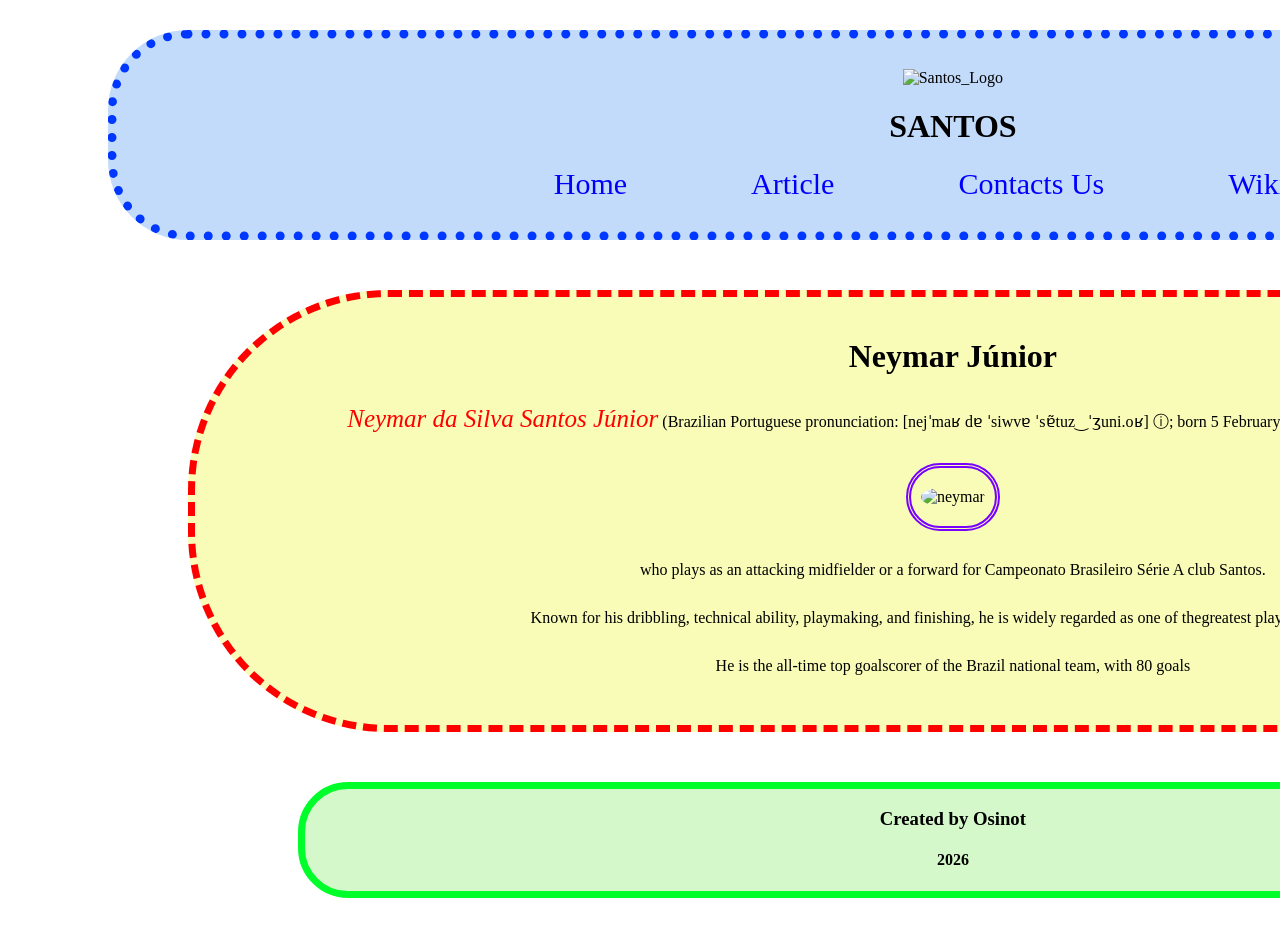
==== index.html @ 95974825 "Add files via upload" ====
<!DOCTYPE html>
<html lang="en">

<head>
    <meta charset="UTF-8">
    <meta name="viewport" content="width=device-width, initial-scale=1.0">
    <title>Document</title>
    <link rel="stylesheet" href="style.css">
</head>

<body>
    <header class="header1">
        <img src="images/Santos_Logo.png" alt="Santos_Logo" width="260px">
        <h1>SANTOS</h1>
        <a href="/" target="_blank" class="a1">Home</a>
        <a href="article.html" target="_blank" class="a1">Article</a>
        <a href="career.html" target="_blank"class="a1">Contacts Us</a>
        <a href="wikipedia.html" target="_blank" class="a1">Wikipedia</a>
    </header>
    <main>
        <div class="div1">
            <h1>Neymar Júnior</h1>
            <p><span style="font-size: 25px; color: rgb(255, 0, 0); font-style: italic;">Neymar da Silva Santos Júnior</span> (Brazilian Portuguese pronunciation: [nejˈmaʁ dɐ ˈsiwvɐ ˈsɐ̃tuz‿ˈʒuni.oʁ]
                ⓘ; born 5 February 1992) is a Brazilian professional footballer</p>
            <img src="images/neymar-spotlight-1738252249-159795.png" id="img1" alt="neymar">
            <p> who plays as an attacking midfielder or a forward for Campeonato Brasileiro Série A club Santos.</p>
                 <p>Known for his dribbling, technical ability, playmaking, and finishing, he is widely regarded as one of thegreatest players of all time.</p>
                <p>He is the all-time top goalscorer of the Brazil national team, with 80 goals</p>
        </div>
    </main>
    <footer>
        <h3>Created by Osinot</h3>
        <h4>2026</h4>
    </footer>
</body>

</html>
---- style.css ----
body{
    text-align: center;
    width: 50cm;
}
.div1{
    border: 7px dashed rgb(255, 0, 0) ;
    padding: 20px 5px;
    margin: 50px 180px;
    border-radius: 200px;
    background-color: rgb(249, 252, 183);
}
#img1{
 width: 20cm;
 padding: 20px 10px;
 border-radius: 80px;
 border: 5px double rgb(119, 0, 255);
}
.a1{
    margin: 60px;
    font-size: 30px;
    color: rgb(0, 0, 255);
    text-decoration: none;
}
footer{
    border: 7px solid rgb(0, 255, 42) ;
    background-color: rgb(213, 248, 203);
    margin: 30px 290px;
    border-radius: 50px;
}
.header1{
    border: 9px dotted rgb(0, 55, 255) ;
    border-radius: 80px;
    background-color: rgb(194, 219, 250);
    padding: 30px;
    margin: 30px 100px;
}
.div2{
    border: 9px solid rgb(136, 0, 255) ;
    padding: 30px 5px;
    margin: 70px 500px;
    border-radius: 150px;
    background-color: rgb(196, 185, 247);
}
#img2{
     border-radius: 80px;
     border: 6px dashed rgb(238, 255, 0);
}
.header2{
    border: 9px dotted rgb(255, 0, 0) ;
    border-radius: 80px;
    background-color: rgb(244, 174, 174);
    padding: 30px;
    margin: 30px 100px;
}
.a2{
    margin: 60px;
    font-size: 30px;
    color: rgb(255, 0, 0);
    text-decoration: none;
}
.a3{
    margin: 60px;
    font-size: 30px;
    color: rgb(10, 42, 0);
    text-decoration: none;
}
.header3{
    border: 9px dotted rgb(26, 95, 0) ;
    border-radius: 80px;
    background-color: rgb(197, 248, 162);
    padding: 30px;
    margin: 30px 100px;
}
input{
    border-radius: 20px;
    padding: 10px 40px;
    text-align: center;
    margin: 6px;
    border: 3px solid rgb(136, 0, 255);
}
form{
    border-radius: 20px;
    padding: 10px 6px;
    text-align: center;
    margin: 30px 400px;
    border: 6px dashed rgb(0, 47, 236);
    background-color: rgb(214, 226, 252);  
}
.a4{
    margin: 60px;
    font-size: 30px;
    color: rgb(248, 87, 0);
    text-decoration: none;
}
.header4{
    border: 9px dotted rgb(255, 98, 0) ;
    border-radius: 80px;
    background-color: rgb(248, 198, 181);
    padding: 30px;
    margin: 30px 100px;
}
p{
    margin: 30px;
}
a{
    font-size: 25px;
    color: rgb(255, 0, 0);
    text-decoration: none;
}
#img3{
     border-radius: 60px;
     border: 6px solid rgb(255, 0, 89);
}
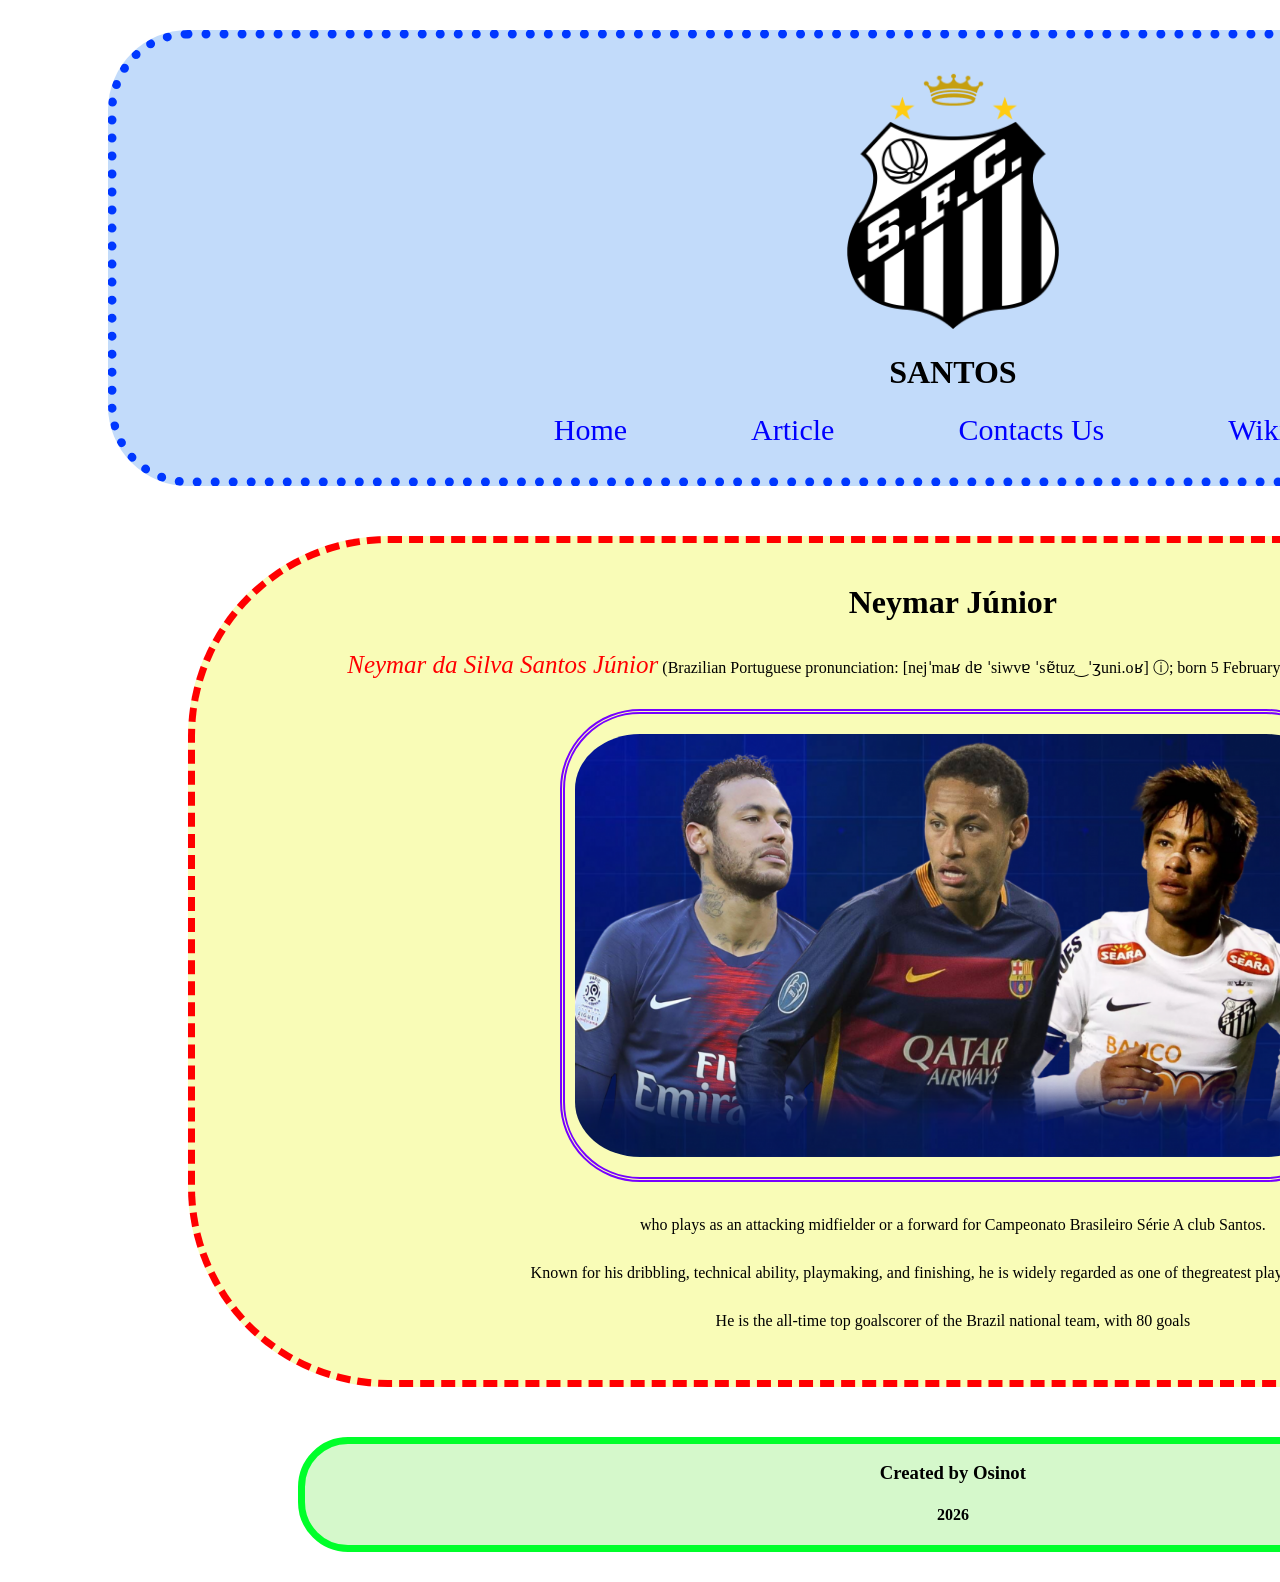
==== commit 26905fe6: "Update index.html" ====
--- a/index.html
+++ b/index.html
@@ -10,7 +10,7 @@
 
 <body>
     <header class="header1">
-        <img src="images/Santos_Logo.png" alt="Santos_Logo" width="260px">
+        <img src="Santos_Logo.png" alt="Santos_Logo" width="260px">
         <h1>SANTOS</h1>
         <a href="/" target="_blank" class="a1">Home</a>
         <a href="article.html" target="_blank" class="a1">Article</a>
@@ -22,7 +22,7 @@
             <h1>Neymar Júnior</h1>
             <p><span style="font-size: 25px; color: rgb(255, 0, 0); font-style: italic;">Neymar da Silva Santos Júnior</span> (Brazilian Portuguese pronunciation: [nejˈmaʁ dɐ ˈsiwvɐ ˈsɐ̃tuz‿ˈʒuni.oʁ]
                 ⓘ; born 5 February 1992) is a Brazilian professional footballer</p>
-            <img src="images/neymar-spotlight-1738252249-159795.png" id="img1" alt="neymar">
+            <img src="neymar-spotlight-1738252249-159795.png" id="img1" alt="neymar">
             <p> who plays as an attacking midfielder or a forward for Campeonato Brasileiro Série A club Santos.</p>
                  <p>Known for his dribbling, technical ability, playmaking, and finishing, he is widely regarded as one of thegreatest players of all time.</p>
                 <p>He is the all-time top goalscorer of the Brazil national team, with 80 goals</p>
@@ -34,4 +34,4 @@
     </footer>
 </body>
 
-</html>+</html>
